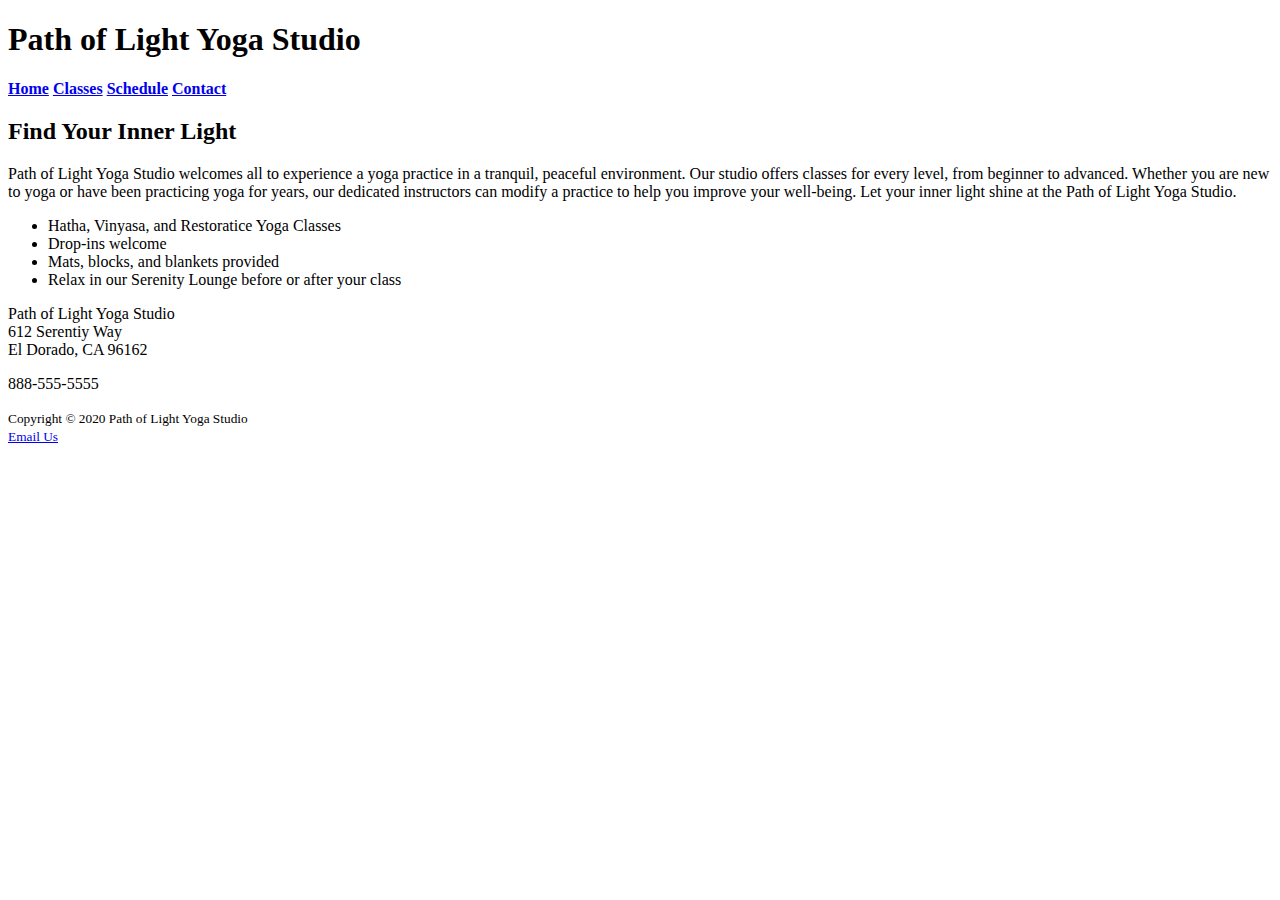
==== index.html @ 7f78b80b "." ====
<!DOCTYPE html>
<html lang="en">
    <head>
        <title>Yoga</title>
        <meta charset="utf-8">
    </head>
    <body>
        <h1>Path of Light Yoga Studio</h1>
        <div>
            <b><a href="index.html">Home</a> 
            <a href="classes.html">Classes</a>
            <a href="schedule.html">Schedule</a> 
            <a href="contact.html">Contact</a></b>
        </div>
        <h2>Find Your Inner Light</h2>
        <p>Path of Light Yoga Studio welcomes all to experience a yoga practice in a tranquil, peaceful environment. Our studio offers classes for every level, from beginner to advanced. Whether you are new to yoga or have been practicing yoga for years, our dedicated instructors can modify a practice to help you improve your well-being. Let your inner light shine at the Path of Light Yoga Studio.</p>
        <ul>
            <li>Hatha, Vinyasa, and Restoratice Yoga Classes</li>
            <li>Drop-ins welcome</li>
            <li>Mats, blocks, and blankets provided</li>
            <li>Relax in our Serenity Lounge before or after your class</li>
        </ul>
        <p>
            Path of Light Yoga Studio <br>
            612 Serentiy Way <br>
            El Dorado, CA 96162 <br>
        </p>
        <p>888-555-5555</p> 
        <p>
            <small>Copyright © 2020 Path of Light Yoga Studio <br>
            <a href="mailto:nic.bander@evsck12.com">Email Us</a></small>
        </p>
    </body>
</html>
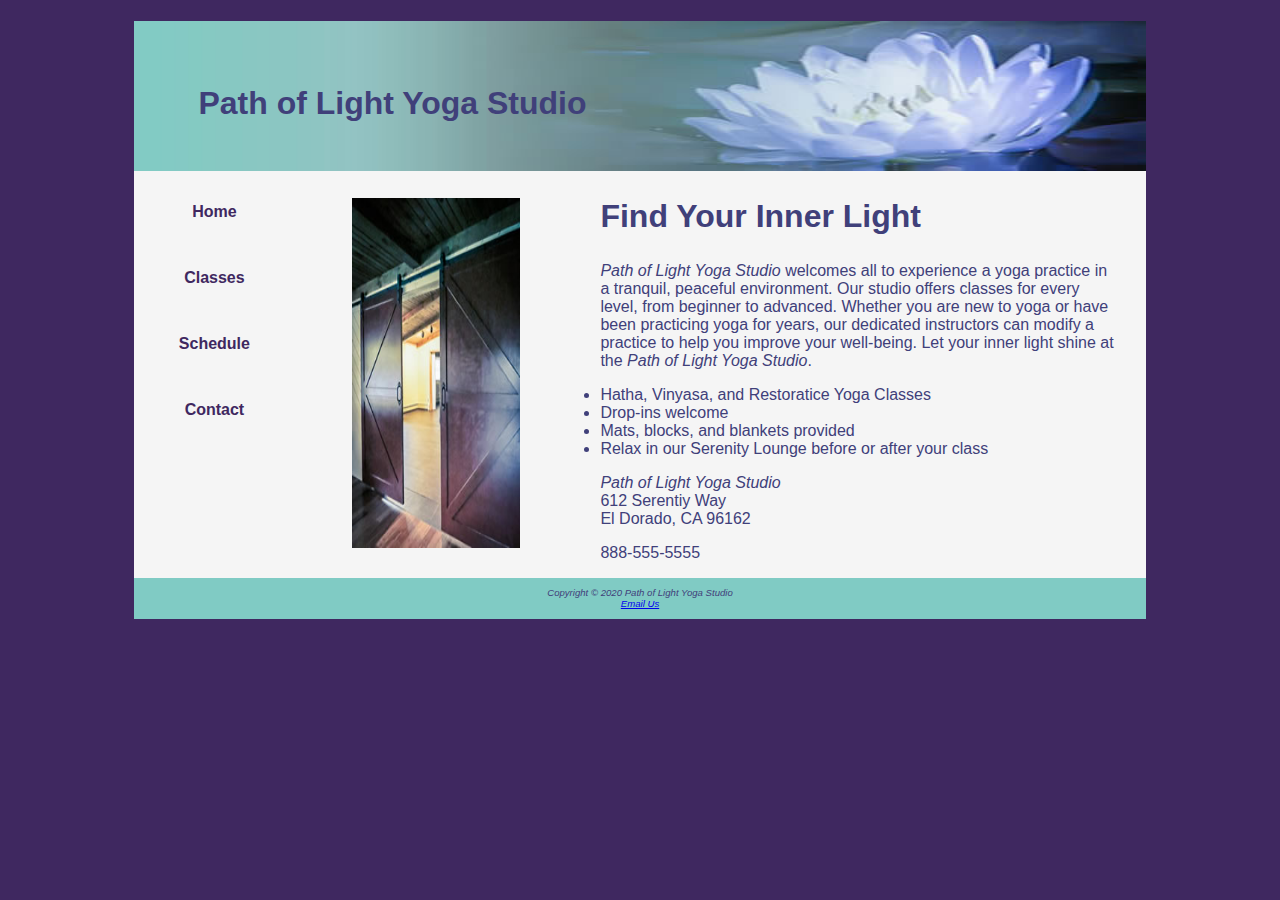
==== commit 4548730e: "." ====
--- a/index.html
+++ b/index.html
@@ -3,32 +3,46 @@
     <head>
         <title>Yoga</title>
         <meta charset="utf-8">
+        <link rel="stylesheet" href="style.css">
     </head>
     <body>
-        <h1>Path of Light Yoga Studio</h1>
-        <div>
-            <b><a href="index.html">Home</a> 
-            <a href="classes.html">Classes</a>
-            <a href="schedule.html">Schedule</a> 
-            <a href="contact.html">Contact</a></b>
+        <div id="wrapper">
+            <header>
+                <h1>Path of Light Yoga Studio</h1>
+            </header>
+            <nav>
+                <a href="index.html">Home</a> 
+                <a href="classes.html">Classes</a>
+                <a href="schedule.html">Schedule</a> 
+                <a href="contact.html">Contact</a>
+            </nav>
+            <main>
+                <img src="images/yogadoor.jpg" alt="door" class="floatleft" height="350" width="200">
+                <h2>Find Your Inner Light</h2>
+                <p>
+                    <!--Any time you use the company name, make it stand out-->
+                    <i class="studio">Path of Light Yoga Studio</i> welcomes all to experience a yoga practice in a tranquil, peaceful
+                    environment. Our studio offers classes for every level, from beginner to advanced. Whether you are new
+                    to yoga or have been practicing yoga for years, our dedicated instructors can modify a practice to help
+                    you improve your well-being. Let your inner light shine at the <i class="studio">Path of Light Yoga Studio</i>.
+                    </p>
+                <ul>
+                    <li>Hatha, Vinyasa, and Restoratice Yoga Classes</li>
+                    <li>Drop-ins welcome</li>
+                    <li>Mats, blocks, and blankets provided</li>
+                    <li>Relax in our Serenity Lounge before or after your class</li>
+                </ul>
+                <p>
+                    <i class="studio">Path of Light Yoga Studio</i><br>
+                    612 Serentiy Way <br>
+                    El Dorado, CA 96162 <br>
+                </p>
+                <p>888-555-5555</p> 
+            </main>
+            <footer>
+                Copyright © 2020 Path of Light Yoga Studio <br>
+                <a href="mailto:nic.bander@evsck12.com">Email Us</a>
+            </footer>
         </div>
-        <h2>Find Your Inner Light</h2>
-        <p>Path of Light Yoga Studio welcomes all to experience a yoga practice in a tranquil, peaceful environment. Our studio offers classes for every level, from beginner to advanced. Whether you are new to yoga or have been practicing yoga for years, our dedicated instructors can modify a practice to help you improve your well-being. Let your inner light shine at the Path of Light Yoga Studio.</p>
-        <ul>
-            <li>Hatha, Vinyasa, and Restoratice Yoga Classes</li>
-            <li>Drop-ins welcome</li>
-            <li>Mats, blocks, and blankets provided</li>
-            <li>Relax in our Serenity Lounge before or after your class</li>
-        </ul>
-        <p>
-            Path of Light Yoga Studio <br>
-            612 Serentiy Way <br>
-            El Dorado, CA 96162 <br>
-        </p>
-        <p>888-555-5555</p> 
-        <p>
-            <small>Copyright © 2020 Path of Light Yoga Studio <br>
-            <a href="mailto:nic.bander@evsck12.com">Email Us</a></small>
-        </p>
     </body>
 </html>--- a/style.css
+++ b/style.css
@@ -0,0 +1,144 @@
+/* single and block line comment */
+/* selector styling - applying style to a tag */
+body{
+    background-color: #3F2860;
+    color: #40407A;             
+    font-family: Verdana, Arial, sans-serif;
+}
+
+header{
+    background-image: url("images/lilyheader.jpg");
+    background-size: 100% 100%; /* strectch the image to 100% of the parent */
+    background-color: #80CBC4;
+    text-align: left;
+    height: 150px;
+}
+
+/* applying style to the nav section */
+header a:link{
+    text-decoration: none;
+    display: block;
+    color: #40407A;
+}
+
+header a:visited{
+    text-decoration: none;
+    display: block;
+    color: #40407A;
+}
+
+header a:hover{
+    text-decoration: none;
+    display: block;
+    color: #FFF;
+}
+
+h1{
+    line-height: 200%;
+    padding-top: 50px;
+    padding-left: 2em;
+}
+
+h2{
+    font-size: 200%;
+}
+
+nav{
+    text-align: center;
+    font-weight: bold;
+    padding: 1em;
+    float:left; /*dynamically moves to te left of the screen */
+    width: 160px;
+
+}
+
+nav a{
+    text-decoration: none;
+    display: block;
+    text-align: center;
+    border: #CCCCCC;
+    border-width: 3px;
+    padding: 1em;
+    margin-bottom: 1em;
+}
+
+nav ul{
+    list-style-type: none;
+    padding: 0em;
+}
+
+nav a:link{color: #3f2860;}
+
+nav a:visited{color:#497777}
+
+nav a:hover{color:#A26100;border: 3px inset#333333;}
+
+footer{
+    background-color: #80CBC4;
+    font-size: .60em;
+    text-align: center;
+    font-family: Arial, Helvetica, sans-serif;
+    font-style: italic;
+    padding: 1em;
+}
+
+img{
+    padding-left: 1em;
+    padding-right: 1em;
+}
+
+main{
+    padding-left: 2em;
+    padding-right: 2em;
+    display:block;
+    margin-left: 170px;    /* needed to push the main tag off the parent by 170px */
+}
+
+/* class */
+.studio{
+    color: #40407A;
+    font-style: italic;
+}
+
+/* id styling where you can apply to tags with this id */
+#wrapper{
+    margin-right: auto;       /* auto space evenly on both sides */
+    margin-left: auto;
+    width: 80%;
+    background-color: #F5F5F5;
+    min-width: 1000px;
+    max-width: 1280px;
+}
+
+#hero{
+    text-align: center;
+}
+
+/* to assist with splitting into cols */
+.floatleft{
+    float: left;
+    margin-right: 4em;
+    margin-bottom: 1em;
+}
+
+/* take up half of the area */
+.onehalf{
+    float: left;
+    width: 50%;
+    padding-left: 2em;
+    padding-right: 2em;
+}
+
+/* takes up 1/3 half of the area */
+.onethird{
+    float: left;
+    width: 33%;
+    padding-left: 2em;
+    padding-right: 2em;
+}
+
+#clear{
+    clear: both;
+}
+/* global property or global var */
+* {box-sizing: border-box;}